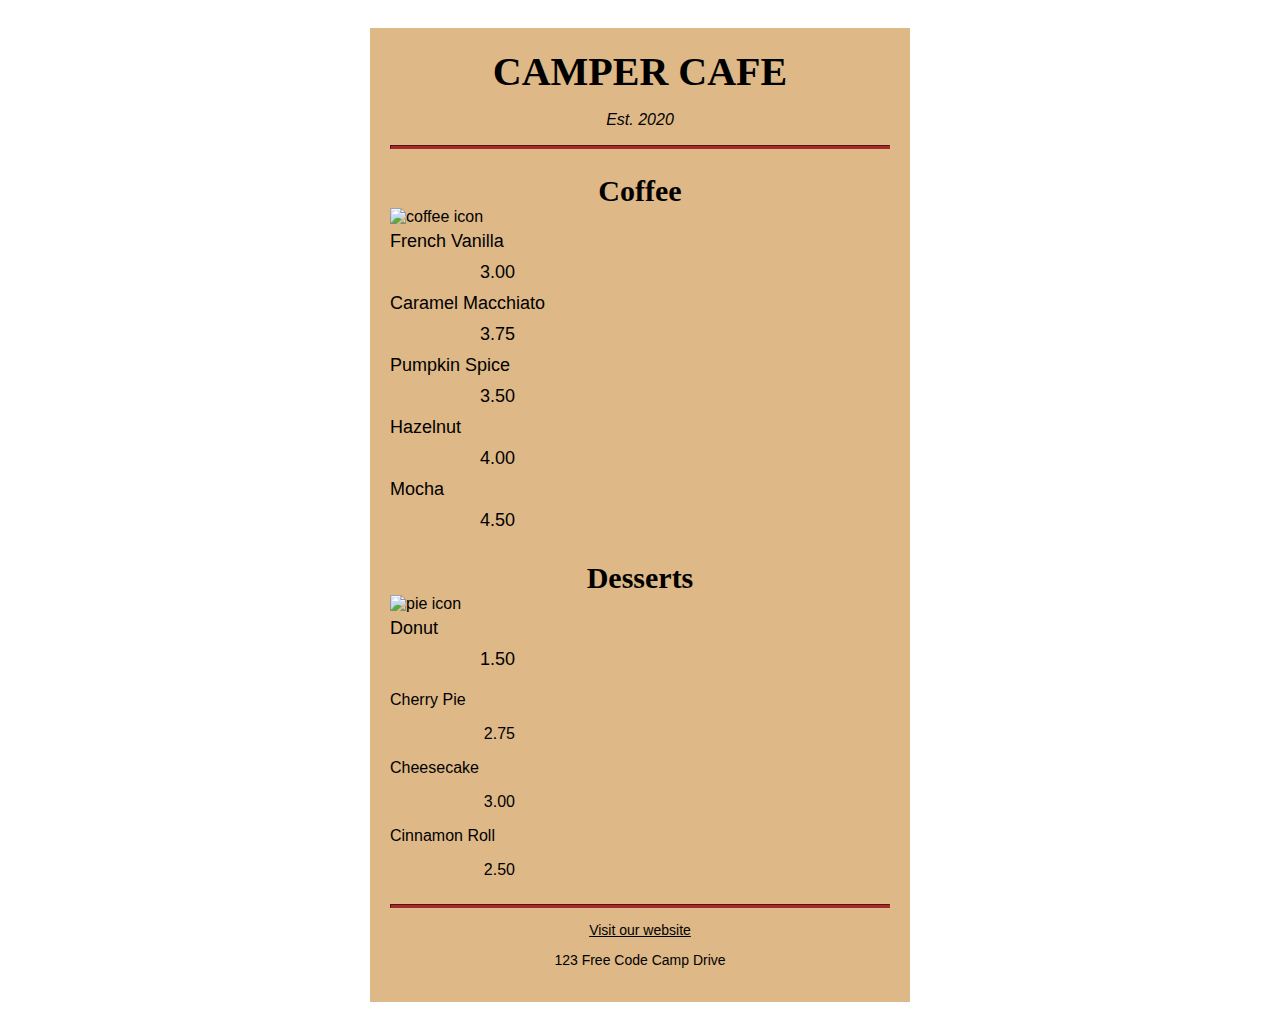
==== pages/cafe-menu.html @ 3062139d "🔧 Reestructurar archivos" ====
<!DOCTYPE html>
<html lang="en">

<head>
    <meta charset="UTF-8">
    <meta http-equiv="X-UA-Compatible" content="IE=edge">
    <meta name="viewport" content="width=device-width, initial-scale=1.0">
    <title>Document</title>
    <link rel="stylesheet" href="./../assets/css/cafe-menu.css">
</head>

<body>
    <div class="menu">
        <header>
            <h1>CAMPER CAFE</h1>
            <p class="established">Est. 2020</p>
        </header>
        <hr>
        <main>
            <section>
                <h2>Coffee</h2>
                <img src="https://cdn.freecodecamp.org/curriculum/css-cafe/coffee.jpg" alt="coffee icon">
                <article class="item">
                    <p class="flavor">French Vanilla</p>
                    <p class="price">3.00</p>
                </article>
                <article class="item">
                    <p class="flavor">Caramel Macchiato</p>
                    <p class="price">3.75</p>
                </article>
                <article class="item">
                    <p class="flavor">Pumpkin Spice</p>
                    <p class="price">3.50</p>
                </article>
                <article class="item">
                    <p class="flavor">Hazelnut</p>
                    <p class="price">4.00</p>
                </article>
                <article class="item">
                    <p class="flavor">Mocha</p>
                    <p class="price">4.50</p>
                </article>
            </section>
            <section>
                <h2>Desserts</h2>
                <img src="https://cdn.freecodecamp.org/curriculum/css-cafe/pie.jpg" alt="pie icon">
                <article class="item">
                    <p class="dessert">Donut</p>
                    <p class="price">1.50</p>
                </article>
                <article>
                    <p class="dessert">Cherry Pie</p>
                    <p class="price">2.75</p>
                </article>
                <article>
                    <p class="dessert">Cheesecake</p>
                    <p class="price">3.00</p>
                </article>
                <article>
                    <p class="dessert">Cinnamon Roll</p>
                    <p class="price">2.50</p>
                </article>
            </section>
        </main>
        <hr class="bottom-line">
        <footer>
            <p><a href="https://www.freecodecamp.org">Visit our website</a></p>
            <p>123 Free Code Camp Drive</p>
        </footer>
    </div>
</body>

</html>
---- assets/css/cafe-menu.css ----
body {
    background-image: url(https://cdn.freecodecamp.org/curriculum/css-cafe/beans.jpg);
    font-family: sans-serif;
    padding: 20px;
}

h1 {
    font-size: 40px;
    margin-top: 0;
    margin-bottom: 15px;
}

h2 {
    font-size: 30px;
}

.established {
    font-style: italic;
}

h1,
h2,
p {
    text-align: center;
}

.menu {
    width: 80%;
    background-color: burlywood;
    margin-left: auto;
    margin-right: auto;
    padding: 20px;
    max-width: 500px;
}

img {
    margin-top: -25px;
    display: block;
    margin-left: auto;
    margin-right: auto;
}

hr {
    height: 2px;
    background-color: brown;
    border-color: brown;
}

.bottom-line {
    margin-top: 25px;
}

h1,
h2 {
    font-family: Impact, serif;
}

.item p {
    display: inline-block;
    margin-top: 5px;
    margin-bottom: 5px;
    font-size: 18px;
}

.flavor,
.dessert {
    text-align: left;
    width: 75%;
}

.price {
    text-align: right;
    width: 25%;
}

/* FOOTER */

footer {
    font-size: 14px;
}

.address {
    margin-bottom: 5px;
}

a {
    color: black;
}

a:visited {
    color: black;
}

a:hover {
    color: brown;
}

a:active {
    color: brown;
}
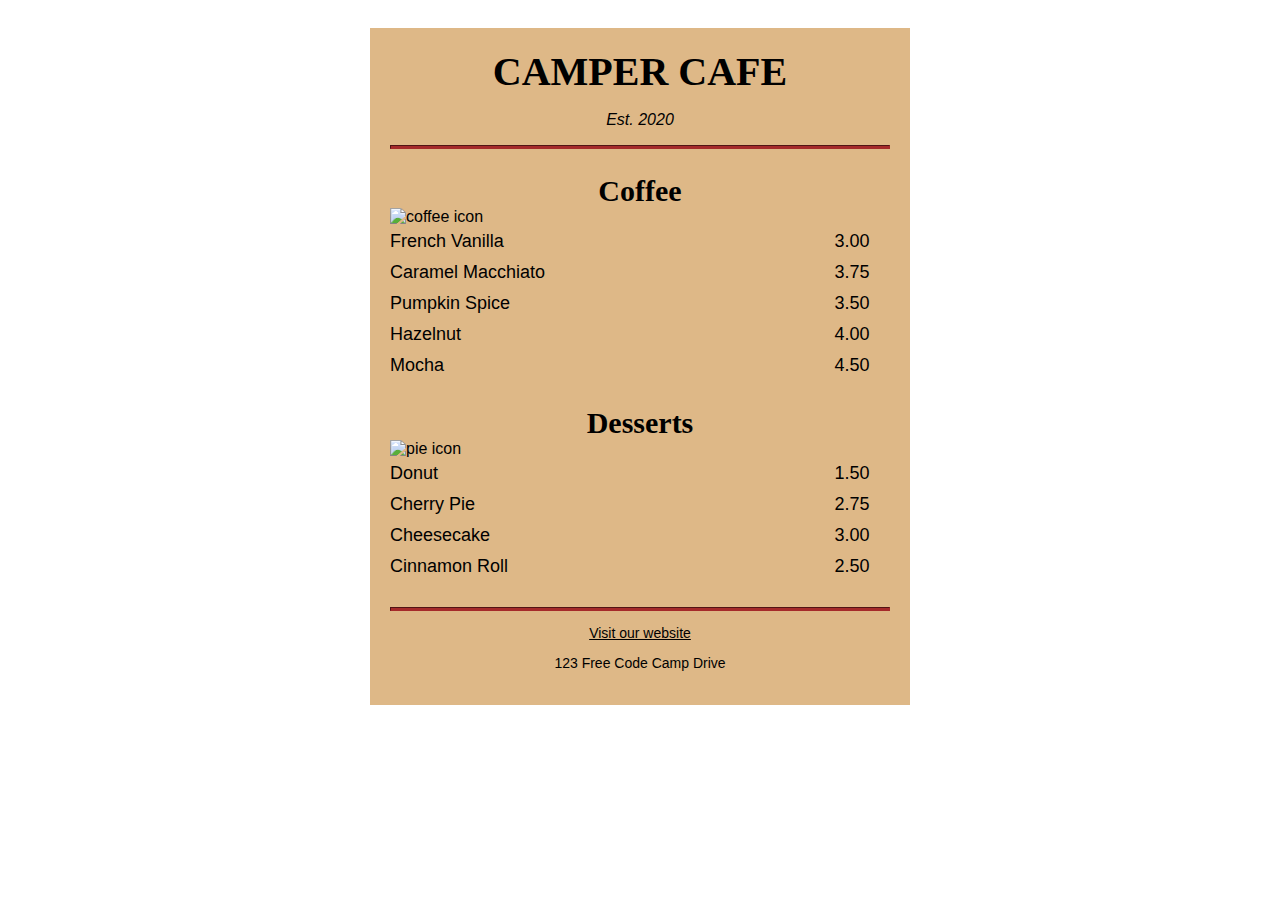
==== commit 4014c7ae: "feat:(CSS) - Changes Daniel" ====
--- a/pages/cafe-menu.html
+++ b/pages/cafe-menu.html
@@ -48,15 +48,15 @@
                     <p class="dessert">Donut</p>
                     <p class="price">1.50</p>
                 </article>
-                <article>
+                <article class="item">
                     <p class="dessert">Cherry Pie</p>
                     <p class="price">2.75</p>
                 </article>
-                <article>
+                <article class="item">
                     <p class="dessert">Cheesecake</p>
                     <p class="price">3.00</p>
                 </article>
-                <article>
+                <article class="item">
                     <p class="dessert">Cinnamon Roll</p>
                     <p class="price">2.50</p>
                 </article>
--- a/assets/css/cafe-menu.css
+++ b/assets/css/cafe-menu.css
@@ -65,7 +65,7 @@
 .flavor,
 .dessert {
     text-align: left;
-    width: 75%;
+    width: 70%;
 }
 
 .price {
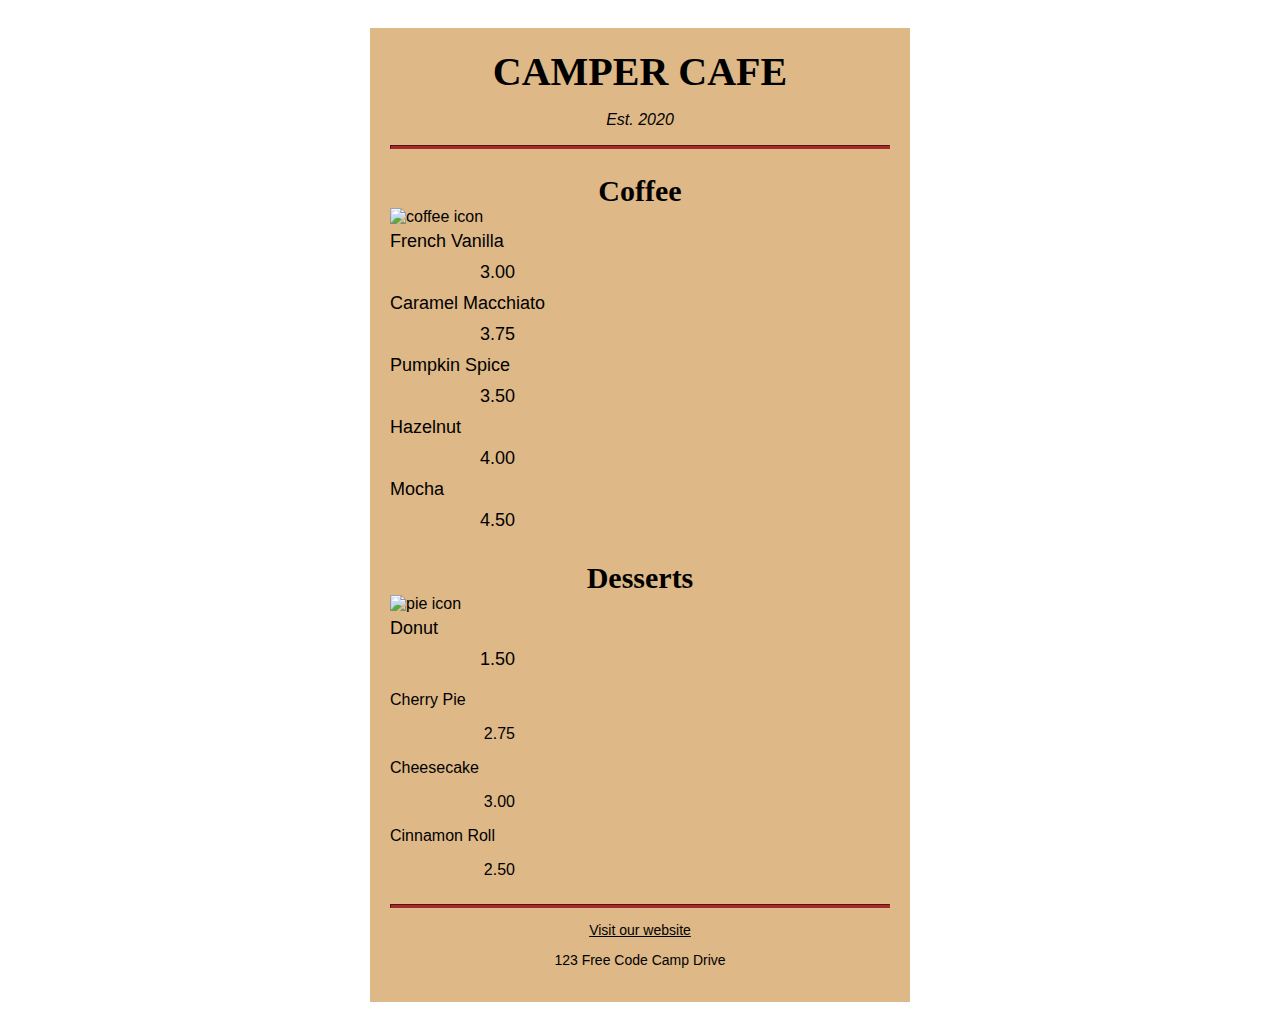
==== commit f37d9289: "Merge pull request #1 from dmpb/dmpb" ====
--- a/pages/cafe-menu.html
+++ b/pages/cafe-menu.html
@@ -48,15 +48,15 @@
                     <p class="dessert">Donut</p>
                     <p class="price">1.50</p>
                 </article>
-                <article class="item">
+                <article>
                     <p class="dessert">Cherry Pie</p>
                     <p class="price">2.75</p>
                 </article>
-                <article class="item">
+                <article>
                     <p class="dessert">Cheesecake</p>
                     <p class="price">3.00</p>
                 </article>
-                <article class="item">
+                <article>
                     <p class="dessert">Cinnamon Roll</p>
                     <p class="price">2.50</p>
                 </article>
--- a/assets/css/cafe-menu.css
+++ b/assets/css/cafe-menu.css
@@ -65,7 +65,7 @@
 .flavor,
 .dessert {
     text-align: left;
-    width: 70%;
+    width: 75%;
 }
 
 .price {
